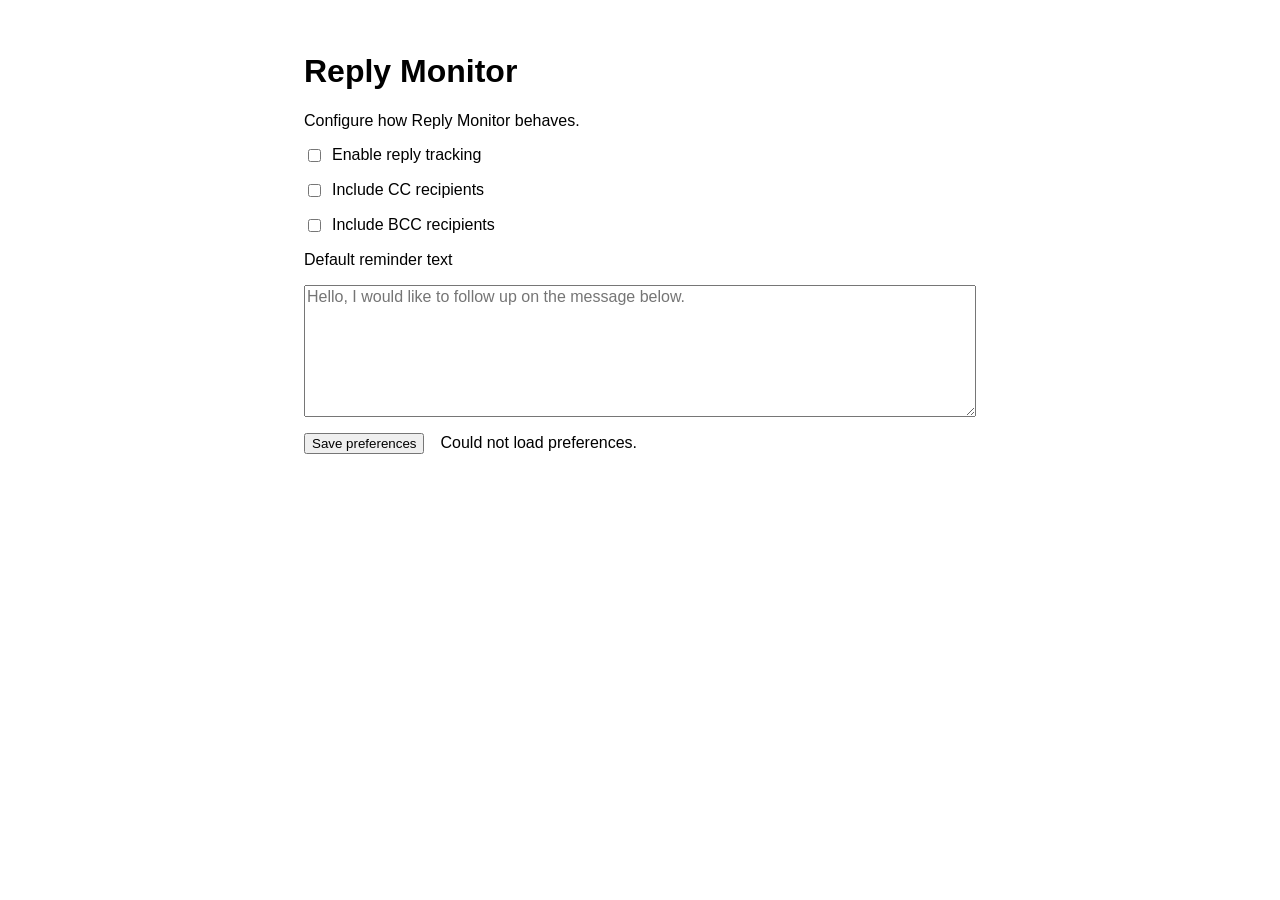
==== options/index.html @ 0a794f34 "Initial modern Reply Monitor MVP (stages 1 and 2)" ====
<!doctype html>
<html lang="pt-BR">
  <head>
    <meta charset="utf-8">
    <meta name="viewport" content="width=device-width, initial-scale=1">
    <title>Reply Monitor — Preferences</title>
    <link rel="stylesheet" href="options.css">
    <script type="module" src="options.js"></script>
  </head>
  <body>
    <main>
      <h1>Reply Monitor</h1>
      <p>Configure how Reply Monitor behaves.</p>

      <form id="settings-form">
        <label class="checkbox">
          <input id="enabled" name="enabled" type="checkbox">
          Enable reply tracking
        </label>

        <label class="checkbox">
          <input id="include-cc" name="includeCc" type="checkbox">
          Include CC recipients
        </label>

        <label class="checkbox">
          <input id="include-bcc" name="includeBcc" type="checkbox">
          Include BCC recipients
        </label>

        <label for="reminder-template">Default reminder text</label>
        <textarea id="reminder-template" name="reminderTemplate" rows="7" placeholder="Hello, I would like to follow up on the message below."></textarea>

        <div class="actions">
          <button type="submit">Save preferences</button>
          <output id="status" aria-live="polite"></output>
        </div>
      </form>
    </main>
  </body>
</html>
---- options/options.css ----
:root {
  color-scheme: light dark;
  font: menu;
}

body {
  margin: 0;
}

main {
  box-sizing: border-box;
  margin: 0 auto;
  max-width: 46rem;
  padding: 2rem;
}

form {
  display: grid;
  gap: 1rem;
}

.checkbox {
  display: flex;
  gap: .5rem;
}

textarea {
  font: inherit;
  resize: vertical;
}

.actions {
  align-items: center;
  display: flex;
  gap: 1rem;
}
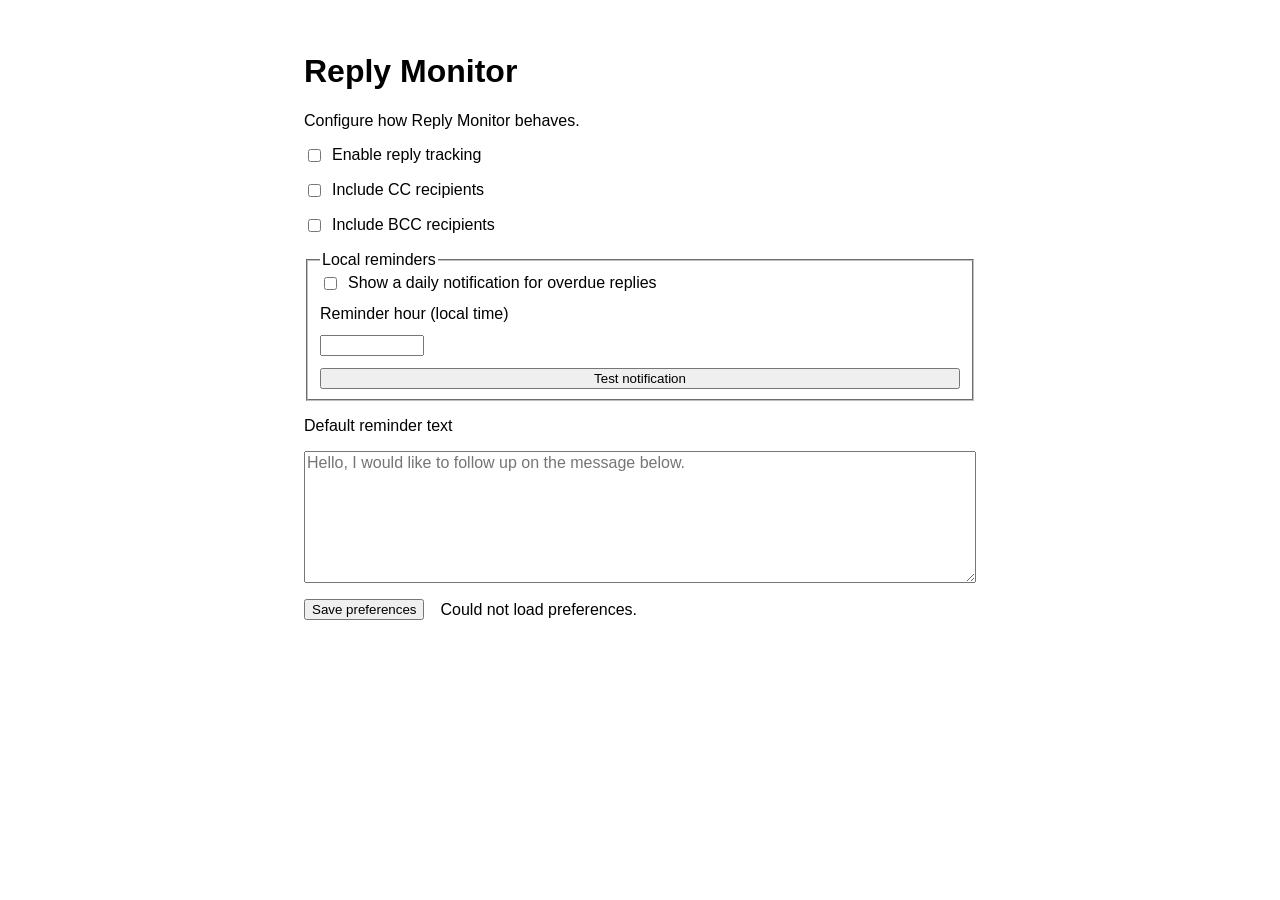
==== commit 1135e366: "feat: add overdue reply reminders" ====
--- a/options/index.html
+++ b/options/index.html
@@ -1,5 +1,5 @@
 <!doctype html>
-<html lang="pt-BR">
+<html lang="en">
   <head>
     <meta charset="utf-8">
     <meta name="viewport" content="width=device-width, initial-scale=1">
@@ -28,6 +28,17 @@
           Include BCC recipients
         </label>
 
+        <fieldset>
+          <legend>Local reminders</legend>
+          <label class="checkbox">
+            <input id="reminders-enabled" name="remindersEnabled" type="checkbox">
+            Show a daily notification for overdue replies
+          </label>
+          <label for="reminder-hour">Reminder hour (local time)</label>
+          <input id="reminder-hour" name="reminderHour" type="number" min="0" max="23" required>
+          <button id="test-reminder" type="button">Test notification</button>
+        </fieldset>
+
         <label for="reminder-template">Default reminder text</label>
         <textarea id="reminder-template" name="reminderTemplate" rows="7" placeholder="Hello, I would like to follow up on the message below."></textarea>
 
--- a/options/options.css
+++ b/options/options.css
@@ -29,6 +29,15 @@
   resize: vertical;
 }
 
+fieldset {
+  display: grid;
+  gap: .75rem;
+}
+
+#reminder-hour {
+  max-width: 6rem;
+}
+
 .actions {
   align-items: center;
   display: flex;
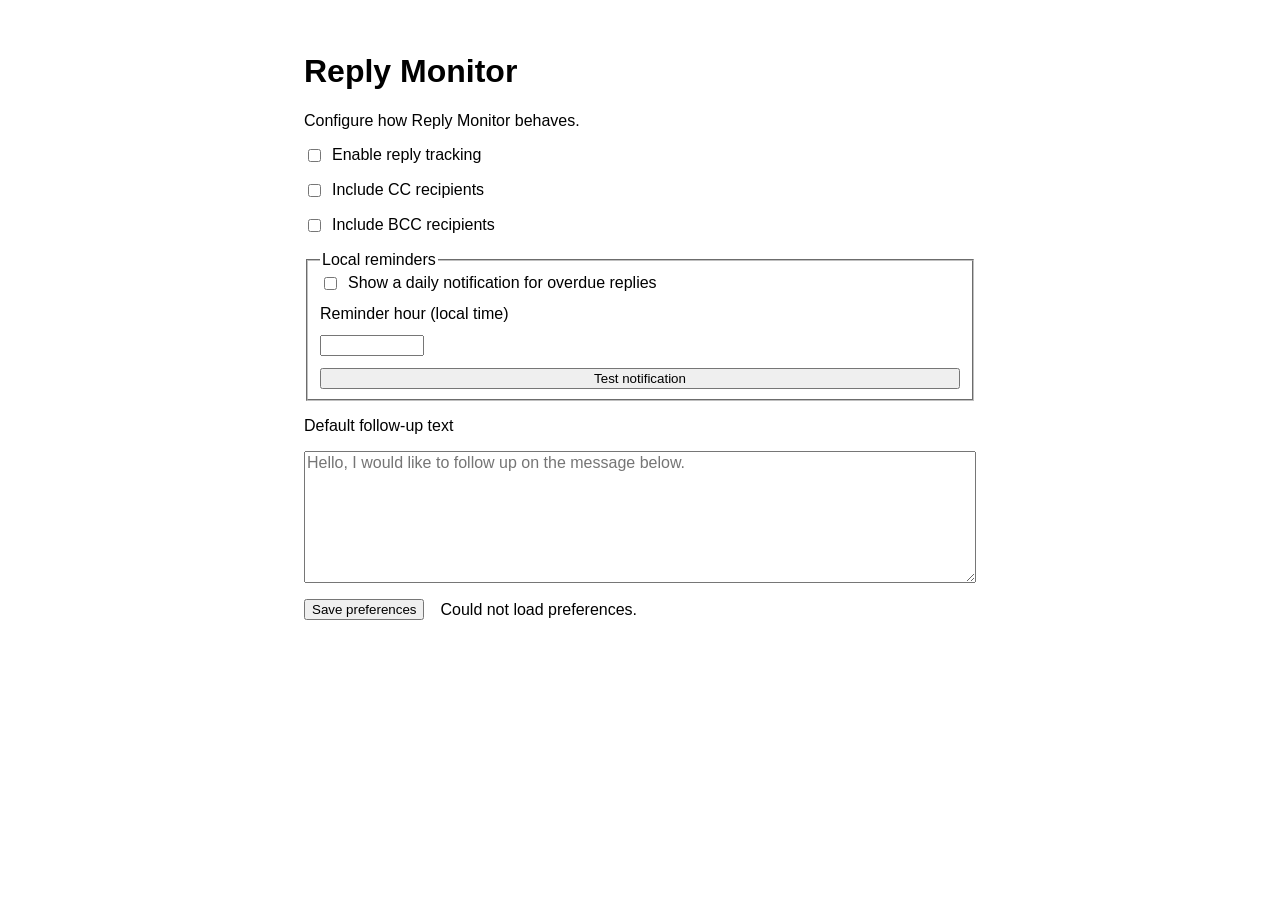
==== commit c87bd3cc: "feat: add follow-up drafts" ====
--- a/options/index.html
+++ b/options/index.html
@@ -39,7 +39,7 @@
           <button id="test-reminder" type="button">Test notification</button>
         </fieldset>
 
-        <label for="reminder-template">Default reminder text</label>
+        <label for="reminder-template">Default follow-up text</label>
         <textarea id="reminder-template" name="reminderTemplate" rows="7" placeholder="Hello, I would like to follow up on the message below."></textarea>
 
         <div class="actions">
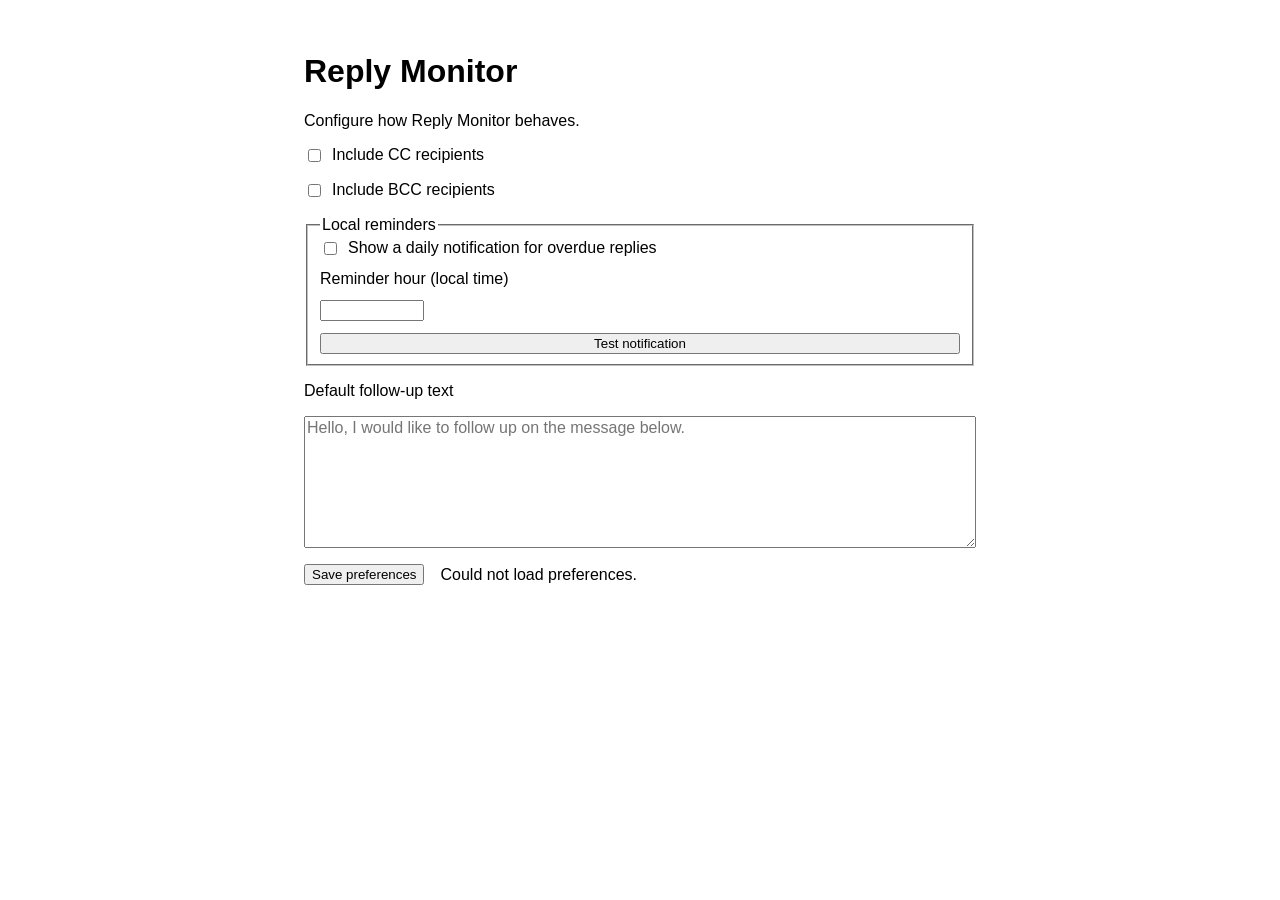
==== commit e04e0f8b: "fix: harden reply tracking reliability" ====
--- a/options/index.html
+++ b/options/index.html
@@ -13,11 +13,6 @@
       <p>Configure how Reply Monitor behaves.</p>
 
       <form id="settings-form">
-        <label class="checkbox">
-          <input id="enabled" name="enabled" type="checkbox">
-          Enable reply tracking
-        </label>
-
         <label class="checkbox">
           <input id="include-cc" name="includeCc" type="checkbox">
           Include CC recipients
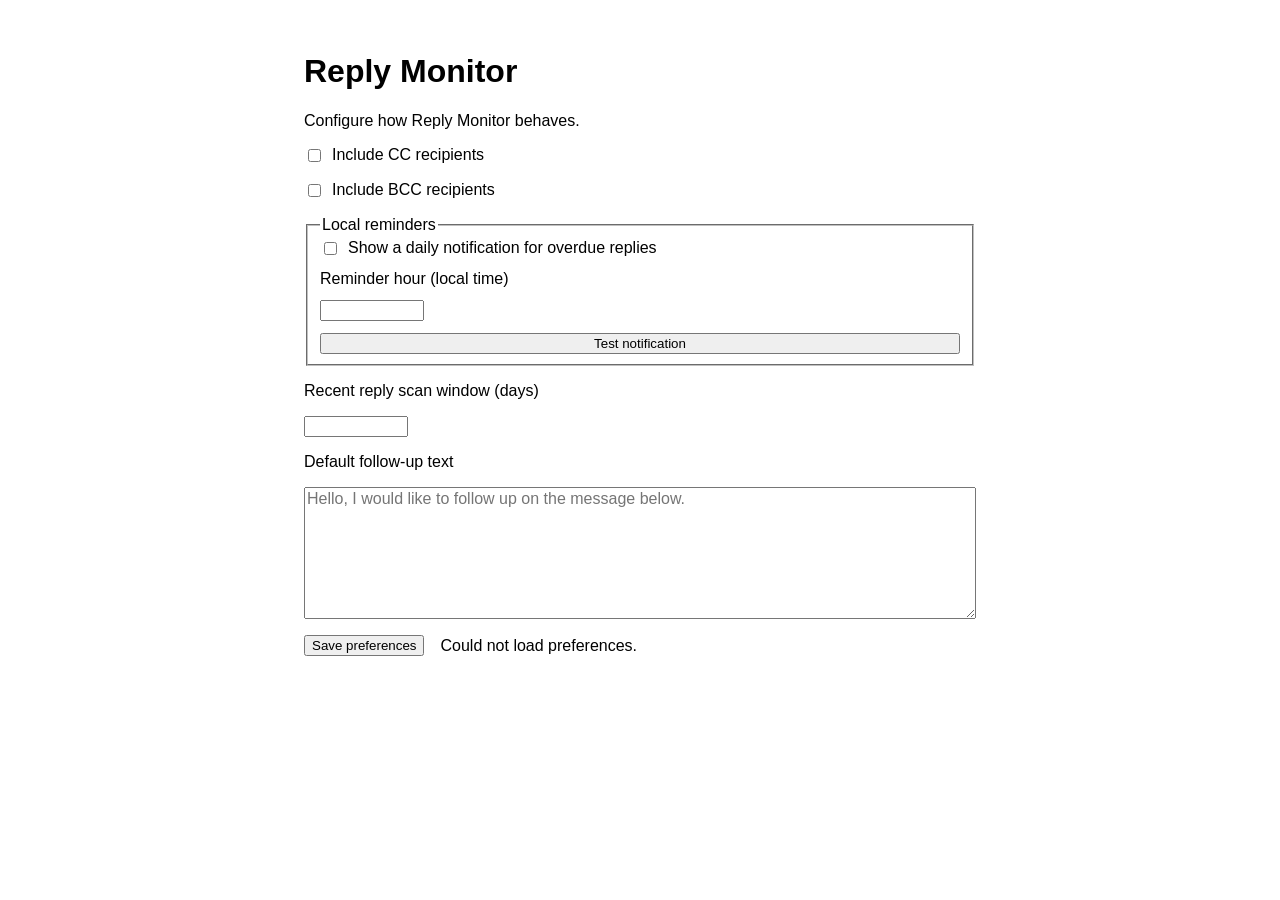
==== commit 448c2b9f: "." ====
--- a/options/index.html
+++ b/options/index.html
@@ -34,6 +34,9 @@
           <button id="test-reminder" type="button">Test notification</button>
         </fieldset>
 
+        <label for="recent-reply-scan-days">Recent reply scan window (days)</label>
+        <input id="recent-reply-scan-days" name="recentReplyScanDays" type="number" min="1" max="15" required>
+
         <label for="reminder-template">Default follow-up text</label>
         <textarea id="reminder-template" name="reminderTemplate" rows="7" placeholder="Hello, I would like to follow up on the message below."></textarea>
 
--- a/options/options.css
+++ b/options/options.css
@@ -34,7 +34,8 @@
   gap: .75rem;
 }
 
-#reminder-hour {
+#reminder-hour,
+#recent-reply-scan-days {
   max-width: 6rem;
 }
 
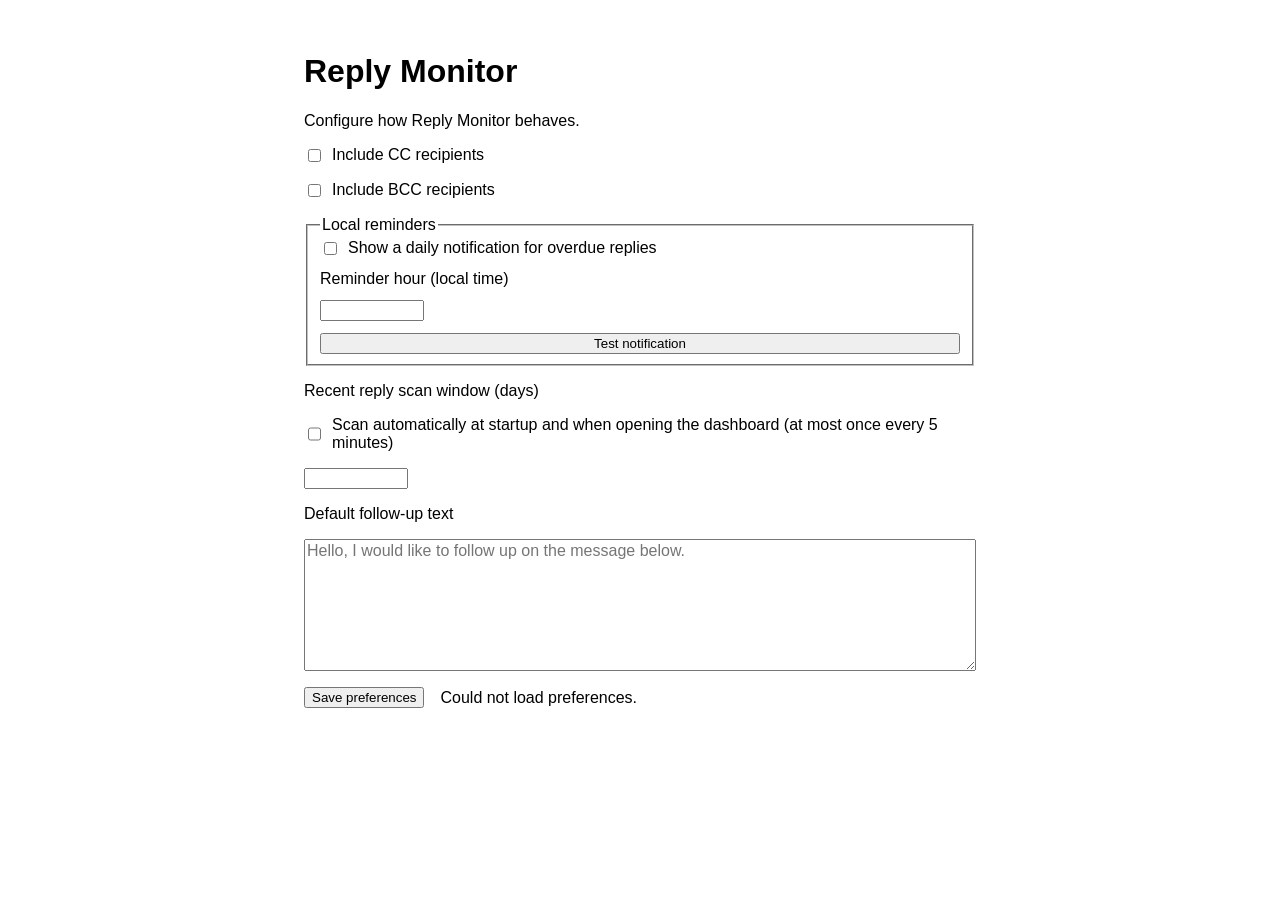
==== commit 31f70d14: "melhorias" ====
--- a/options/index.html
+++ b/options/index.html
@@ -35,6 +35,10 @@
         </fieldset>
 
         <label for="recent-reply-scan-days">Recent reply scan window (days)</label>
+        <label class="checkbox">
+          <input name="autoScanOnOpen" type="checkbox">
+          Scan automatically at startup and when opening the dashboard (at most once every 5 minutes)
+        </label>
         <input id="recent-reply-scan-days" name="recentReplyScanDays" type="number" min="1" max="15" required>
 
         <label for="reminder-template">Default follow-up text</label>
